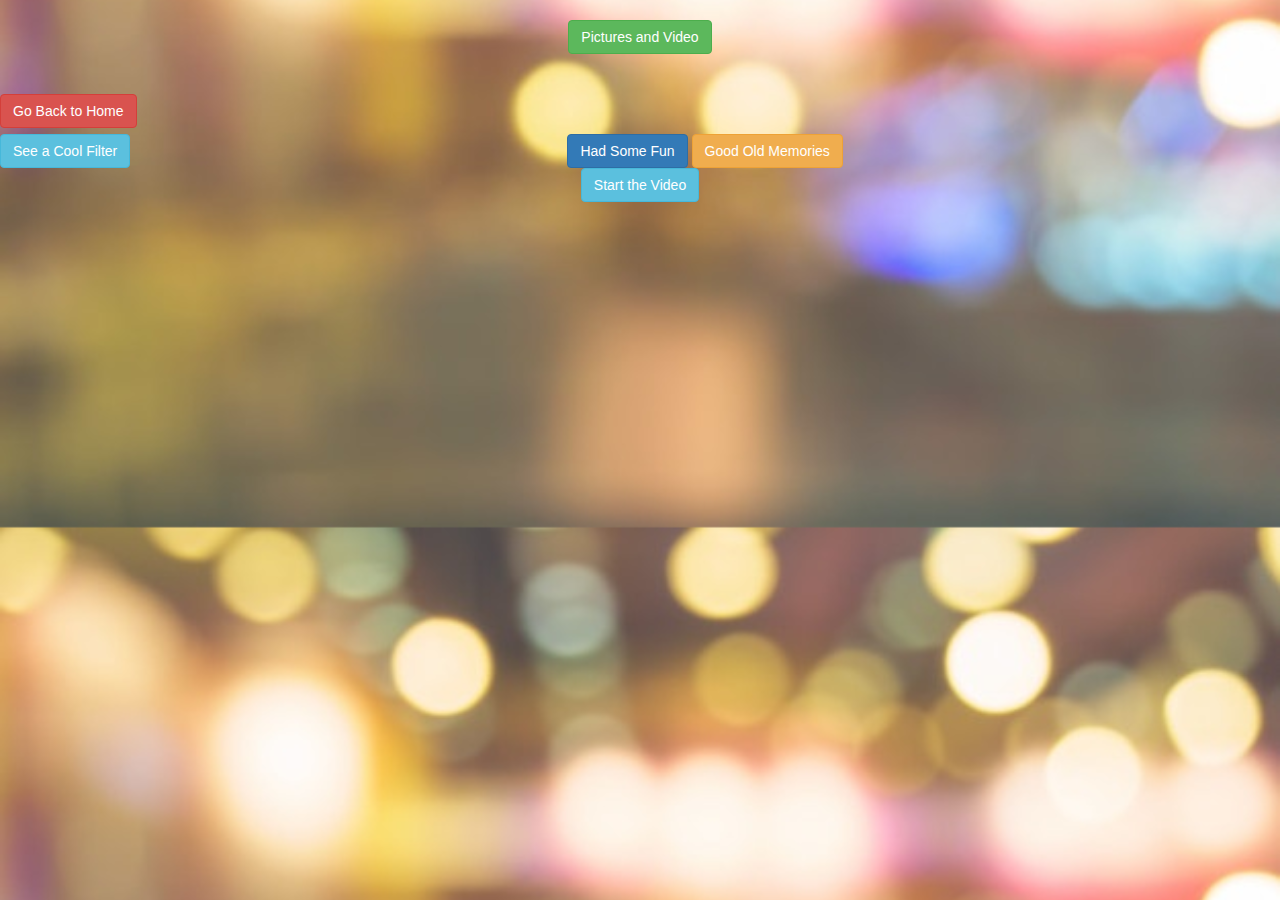
==== picture.html @ 9c46ebef "Add files via upload" ====
<!DOCTYPE html>
<html>
  <head>

    <title>Happy Father's Day </title>
    <meta name="viewport" content="width=device-width, initial-scale=1.0">
    <link rel="stylesheet" href="https://maxcdn.bootstrapcdn.com/bootstrap/3.4.0/css/bootstrap.min.css">
    <script src="https://ajax.googleapis.com/ajax/libs/jquery/3.4.1/jquery.min.js"></script>
    <script src="https://maxcdn.bootstrapcdn.com/bootstrap/3.4.0/js/bootstrap.min.js"></script>
  
    <script src="https://cdnjs.cloudflare.com/ajax/libs/p5.js/1.0.0/p5.js"></script>
  
    <script src="https://unpkg.com/ml5@latest/dist/ml5.min.js"></script>
    
    <link rel="stylesheet" type="text/css" href="picture.css">
    <script src="picture.js"></script>
  </head>
<body background= "background1.jpg">
    
<center>
    <h3 class="btn btn-success"> Pictures and Video</h3> 
    <br><br><br>
    <button class="btn btn-danger back" onclick="NewTab()">Go Back to Home</button>
    <br><br>
    <button class="btn btn-info back" onclick="NewTab1()">See a Cool Filter</button>
    <button class="btn btn-primary" data-toggle="modal" data-target="#myModal">Had Some Fun</button>
    <button class="btn btn-warning" data-toggle="modal" data-target="#myModal1">Good Old Memories</button>
    <br>
    <button class="btn btn-info" onclick="Start()">Start the Video</button>
    
    <div class="modal fade" id="myModal"> 
        <div class="modal-dialog">
          <div class="modal-content">
            <div class="modal-header">
              <h4>Had Some Fun</h4>
              <button class="close" data-dismiss="modal">&times;</button>
            </div>
            <div class="modal-body">
              <img src="Picture_Collage_1.jpg" class="img-responsive collages">
              
            </div>
          </div>

        </div>
      </div>


      <div class="modal fade" id="myModal"> 
        <div class="modal-dialog">
          <div class="modal-content">
            <div class="modal-header">
              <h4> Good Old Memories </h4>
              <button class="close" data-dismiss="modal">&times;</button>
            </div>
            <div class="modal-body">
              <img src="Picture_Collage_2.jpg" class="img-responsive collages">
              
            </div>
          </div>

        </div>
      </div>
    </center>
  
  </body>
  </html>
---- picture.css ----
.back {
    float:left;
}
canvas{
    margin-top:100px;
    border: 2px dashed red;
    border-radius:12px;
    box-shadow:5px 10px 10px gray;
}
body{
    background-size: cover;
    background-position:center;
}
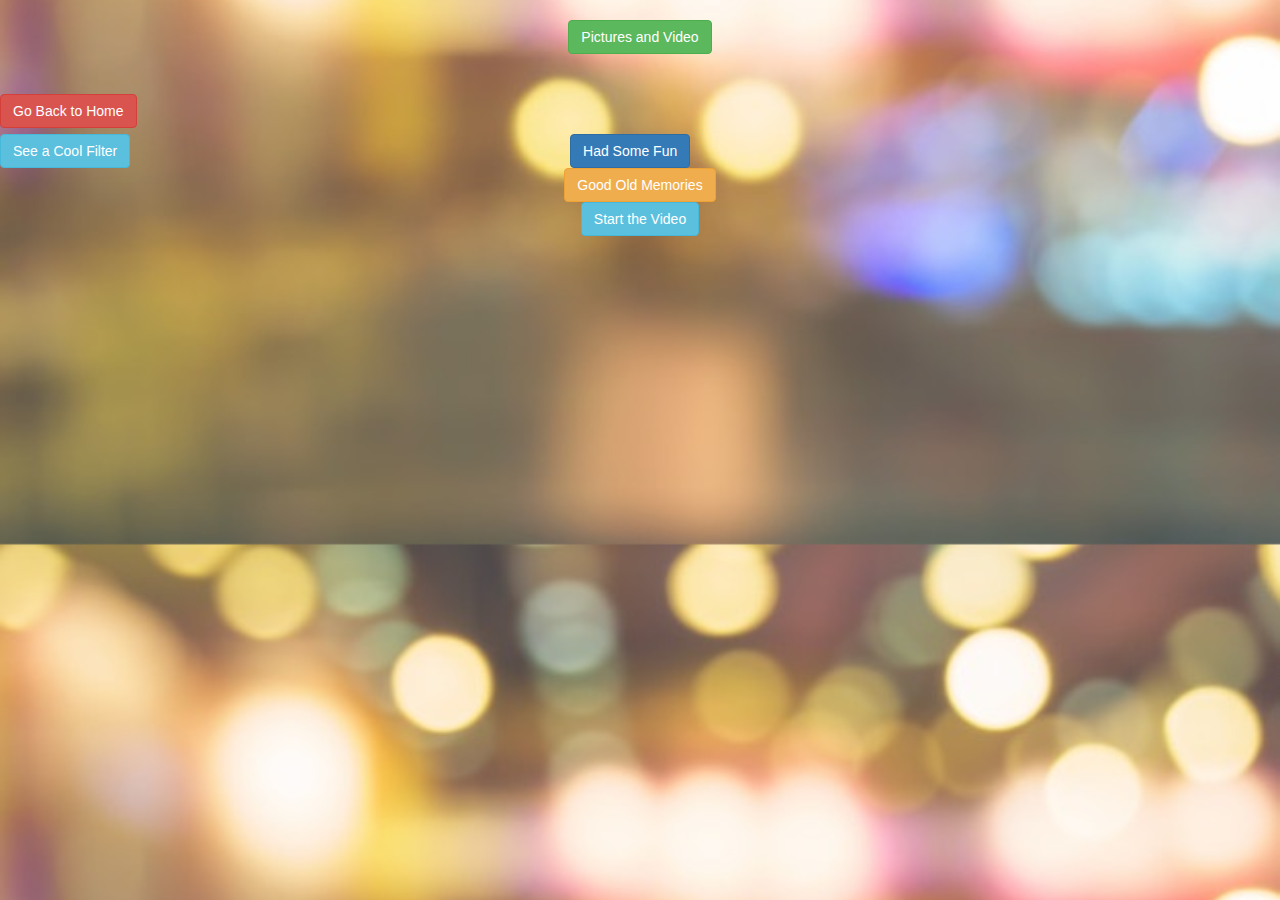
==== commit 492299c0: "Add files via upload" ====
--- a/picture.html
+++ b/picture.html
@@ -23,10 +23,13 @@
     <button class="btn btn-danger back" onclick="NewTab()">Go Back to Home</button>
     <br><br>
     <button class="btn btn-info back" onclick="NewTab1()">See a Cool Filter</button>
-    <button class="btn btn-primary" data-toggle="modal" data-target="#myModal">Had Some Fun</button>
-    <button class="btn btn-warning" data-toggle="modal" data-target="#myModal1">Good Old Memories</button>
+    <button class="btn btn-primary top" id="mhm" data-toggle="modal" data-target="#myModal">Had Some Fun</button>
     <br>
-    <button class="btn btn-info" onclick="Start()">Start the Video</button>
+    <button class="btn btn-warning top " data-toggle="modal" data-target="#myModal1">Good Old Memories</button>
+    <br>
+    <button class="btn btn-info top" onclick="Start()">Start the Video</button>
+    
+ 
     
     <div class="modal fade" id="myModal"> 
         <div class="modal-dialog">
@@ -43,9 +46,10 @@
 
         </div>
       </div>
+      
 
 
-      <div class="modal fade" id="myModal"> 
+      <div class="modal fade" id="myModal1"> 
         <div class="modal-dialog">
           <div class="modal-content">
             <div class="modal-header">
--- a/picture.css
+++ b/picture.css
@@ -2,7 +2,7 @@
     float:left;
 }
 canvas{
-    margin-top:100px;
+    margin-top:150px;
     border: 2px dashed red;
     border-radius:12px;
     box-shadow:5px 10px 10px gray;
@@ -10,4 +10,10 @@
 body{
     background-size: cover;
     background-position:center;
+}
+.top {
+    margin-bottom:0px;
+}
+#mhm{
+    margin-right:150px;
 }